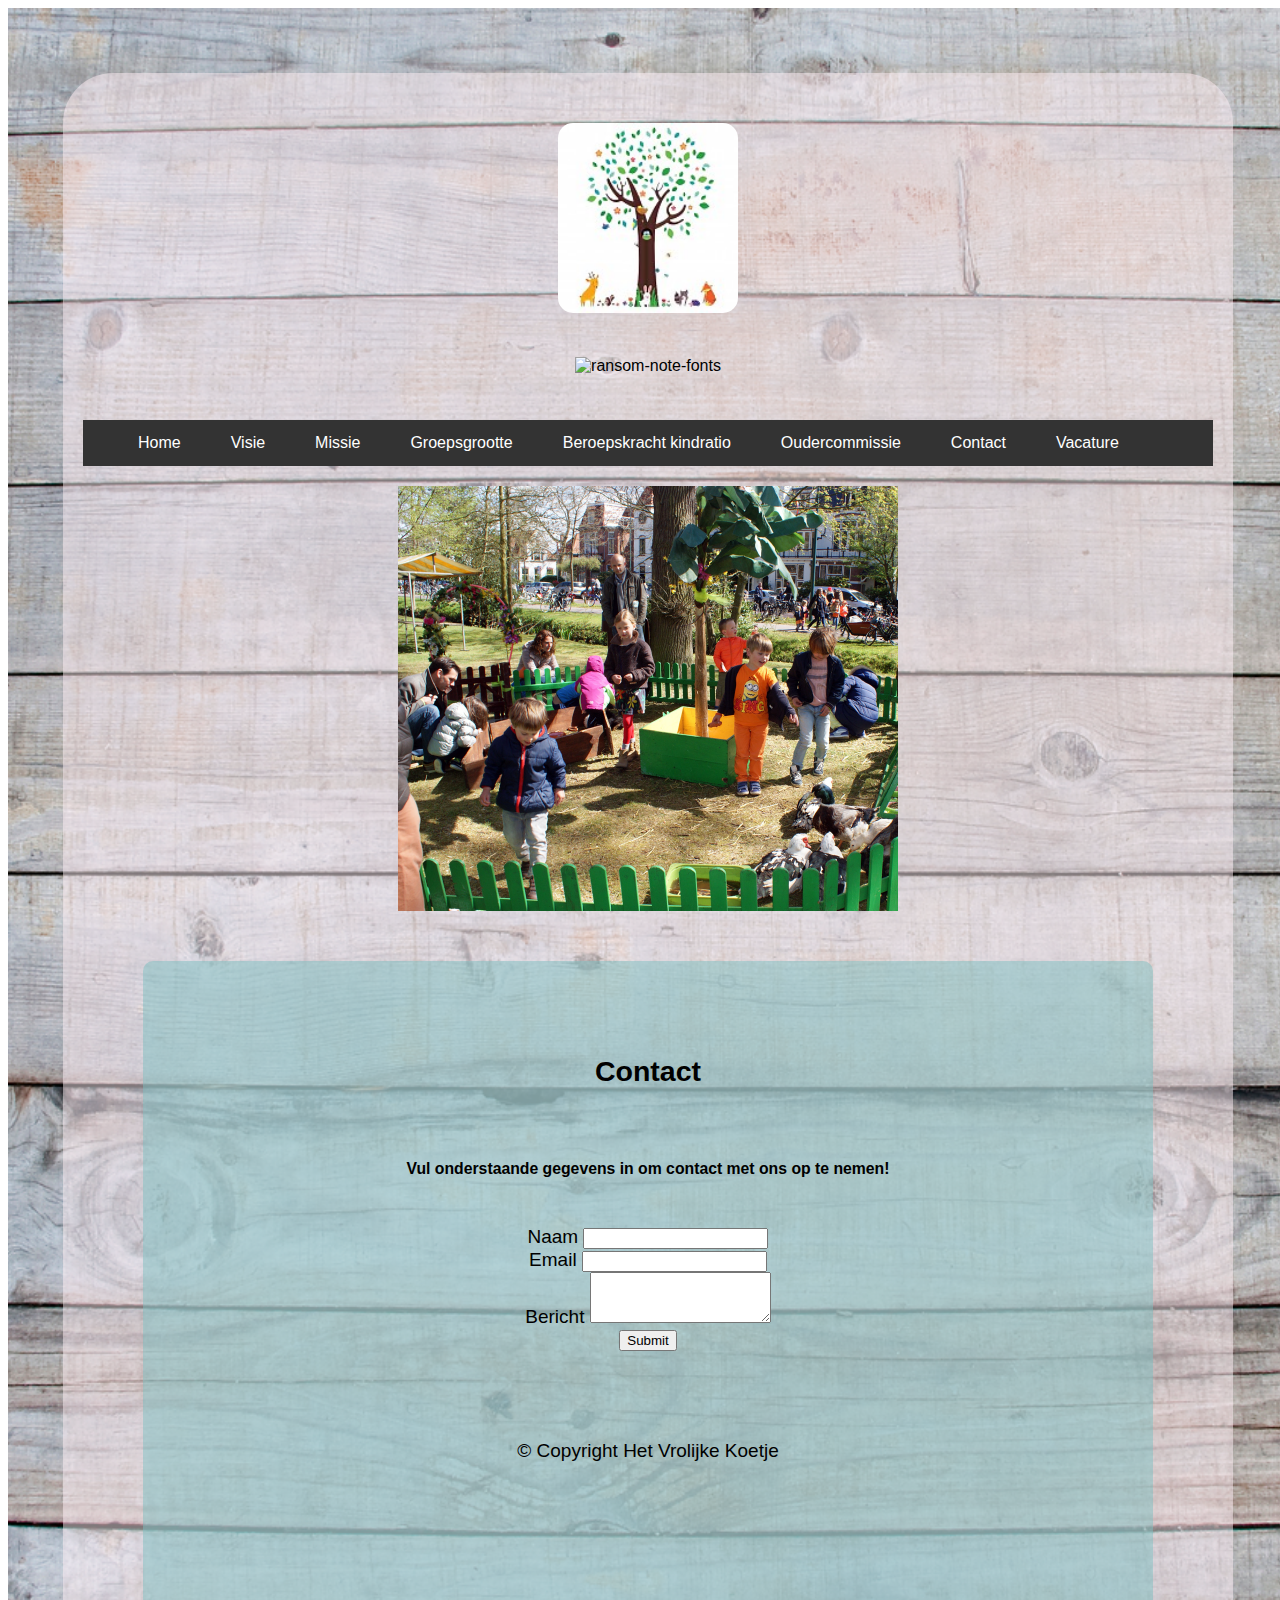
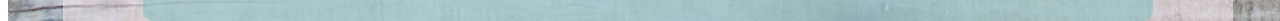
==== contact.html @ a934d098 "sjkhdfb" ====
<!DOCTYPE html>
 <html lang="nl">
    <head>
        <meta charset="utf-8">
        <meta http-equiv="X-UA-Compatible" content="IE=edge,chrome=1">
        <title>Het Vrolijke Koetje</title>
        <meta name="description" content="">
        <meta name="viewport" content="width=device-width, initial-scale=1">
        <link rel="shortcut icon" href="img/logo.jpg" type="image/x-icon"/>
        <link rel="stylesheet" href="https://maxcdn.bootstrapcdn.com/bootstrap/4.0.0-alpha.6/css/bootstrap.min.css" integrity="sha384-rwoIResjU2yc3z8GV/NPeZWAv56rSmLldC3R/AZzGRnGxQQKnKkoFVhFQhNUwEyJ" crossorigin="anonymous">
        <link rel="stylesheet" href="css/style.css">
        <link rel="stylesheet" href="css/bootstrap-responsive.css">
        <script src="https://code.jquery.com/jquery-3.1.1.slim.min.js" integrity="sha384-A7FZj7v+d/sdmMqp/nOQwliLvUsJfDHW+k9Omg/a/EheAdgtzNs3hpfag6Ed950n" crossorigin="anonymous"></script>
        <script src="https://cdnjs.cloudflare.com/ajax/libs/tether/1.4.0/js/tether.min.js" integrity="sha384-DztdAPBWPRXSA/3eYEEUWrWCy7G5KFbe8fFjk5JAIxUYHKkDx6Qin1DkWx51bBrb" crossorigin="anonymous"></script>
        <script src="https://maxcdn.bootstrapcdn.com/bootstrap/4.0.0-alpha.6/js/bootstrap.min.js" integrity="sha384-vBWWzlZJ8ea9aCX4pEW3rVHjgjt7zpkNpZk+02D9phzyeVkE+jo0ieGizqPLForn" crossorigin="anonymous"></script>
  </head>
    <body>
      <div class="bg">
        <div class="site-header">
        <div class="container">

          <div class="logo">
            <img id="logo" class="img-fluid" src="img/logo.jpg">
            <br>
            <img id="titel" class="img-fluid "src="https://fontmeme.com/permalink/180329/def565030665929d1d453dc75a0a1c61.png" alt="ransom-note-fonts" border="0">
          </div>

          <ul>
  <li><a href="index.html">Home</a></li>
  <li><a href="visie.html">Visie</a></li>
  <li><a href="missie.html">Missie</a></li>
  <li><a href="groep.html">Groepsgrootte</a></li>
  <li><a href="kindratio.html">Beroepskracht kindratio</a></li>
  <li><a href="oudercom.html">Oudercommissie</a></li>
  <li><a class="active" href="contact.html">Contact</a></li>
  <li><a href="vacature.html">Vacature</a></li>
</ul>


<div id="slideshow">
  <div class="slide-wrapper">
    <div class="slide" class="img-responsive"></div>
    <div class="slide" class="img-responsive"></div>
    <div class="slide" class="img-responsive"></div>
    <div class="slide" class="img-responsive"></div>
    <div class="slide" class="img-responsive"></div>
  </div>
</div>


<div class="single-pattern-container">
  <h2>Contact</h2>
  <br>
  <h5>Vul onderstaande gegevens in om contact met ons op te nemen!</h5>
  <br>

  <form>
    <div class="form-group">
      <label>Naam</label>
      <input type="text" class="form-control">
    </div>
    <div class="form-group">
      <label>Email</label>
      <input type="email" class="form-control">
    </div>
    <div class="form-group">
      <label>Bericht</label>
      <textarea class="form-control" rows="3"></textarea>
    </div>
      <input type="submit" class="btn btn-primary"></button>
  </form>




<div class="footer">
  <p>
    © Copyright Het Vrolijke Koetje</p>
</div>
</div>
</div>
      </div>
</div>
    </body>
</html>
---- css/style.css ----
body, html {
    height: 100%;
}

body{
  font-family: sans-serif;
}
.bg {
    background-image: url("../img/hout.jpg");
    width: 100%;
    background-position: center;
    background-repeat: no-repeat;
    background-size: cover;
    position: absolute;
}

.container{
  height: 100%;
  padding-top: 50px;
  width: 100%;
  margin-left: auto;
  margin-right: auto;
  background-color: #e3e9ed;
  background: rgb(248,248,255);
  background: rgba(255,240,245, 0.5);
  border-radius: 50px 50px 0px 0px;
  position: relative;
}

ul {
    list-style-type: none;
    margin: 20px;
    padding: 0;
    overflow: hidden;
    background-color: #333;
    padding-left: 30px;
}

li {
    float: left;
}

li a {
    display: block;
    color: white;
    text-align: center;
    padding: 14px 25px;
    text-decoration: none;
}

li a:hover {
    background-color: white;
    text-decoration:none;
    color: black;
}

.logo{
  display: inline-block;
}

.logo h1{
  font-size: 50px;
  line-height: 52px;
  color: #c85b5f;
  text-transform: uppercase;
  border-bottom: 1px solid transparent;
  padding-bottom: 30px;
  letter-spacing: 7px;
}

.site-header{
  text-align: center;
  padding-top: 65px;
  border-radius: 3px 3px 0 0;
  height: 100%;
}

.single-pattern-container {
margin-top: 50px;
padding: 5px 5% 40px;
border-radius: 10px;
background-color: rgba(126,191,194,0.5);
text-align: center;
margin-left: 80px;
margin-right: 80px;
padding: 70px;
font-size: 19px;
}

#slideshow {
  overflow: hidden;
  height: 425px;
  width: 500px;
  margin: 0 auto;
}

.slide-wrapper {
  width: 2912px;
  -webkit-animation: slide 18s ease infinite;
}

.slide {
  float: left;
  height: 500px;
  width: 700px;
}

.slide:nth-child(1) {
  background-image: url("../img/kinderboerderij1.jpg");
  background-position: center center;
  background-size: cover;
}

.slide:nth-child(2) {
  background-image: url("../img/koe.jpg");
  background-position: center center;
  background-size: cover;
}

.slide:nth-child(3) {
  background-image: url("../img/lammetje1.jpg");
  background-position: center center;
  background-size: cover;
}

.slide:nth-child(4) {
  background-image: url("../img/lammetje2.jpg");
  background-position: center center;
  background-size: cover;
}

.slide-number {
  color: #000;
  text-align: center;
  font-size: 10em;
}

@-webkit-keyframes slide {
  20% {margin-left: 0px;}
  30% {margin-left: -728px;}
  50% {margin-left: -728px;}
  60% {margin-left: -1456px;}
  70% {margin-left: -1456px;}
  80% {margin-left: -2184px;}
  90% {margin-left: -2184px;}
}

#logo {
  border-radius: 15px;
  margin-bottom: 40px;
  width: 180px;
  height: 190px;
}

#titel{
  margin-bottom: 25px;
}

.tijden{
background-color: rgba(0,0,0,1);
margin-left: 350px;
margin-right: 350px;
padding: 25px;
padding-bottom: 40px;
color: white;
}
.footer{
  padding: 70px;
}
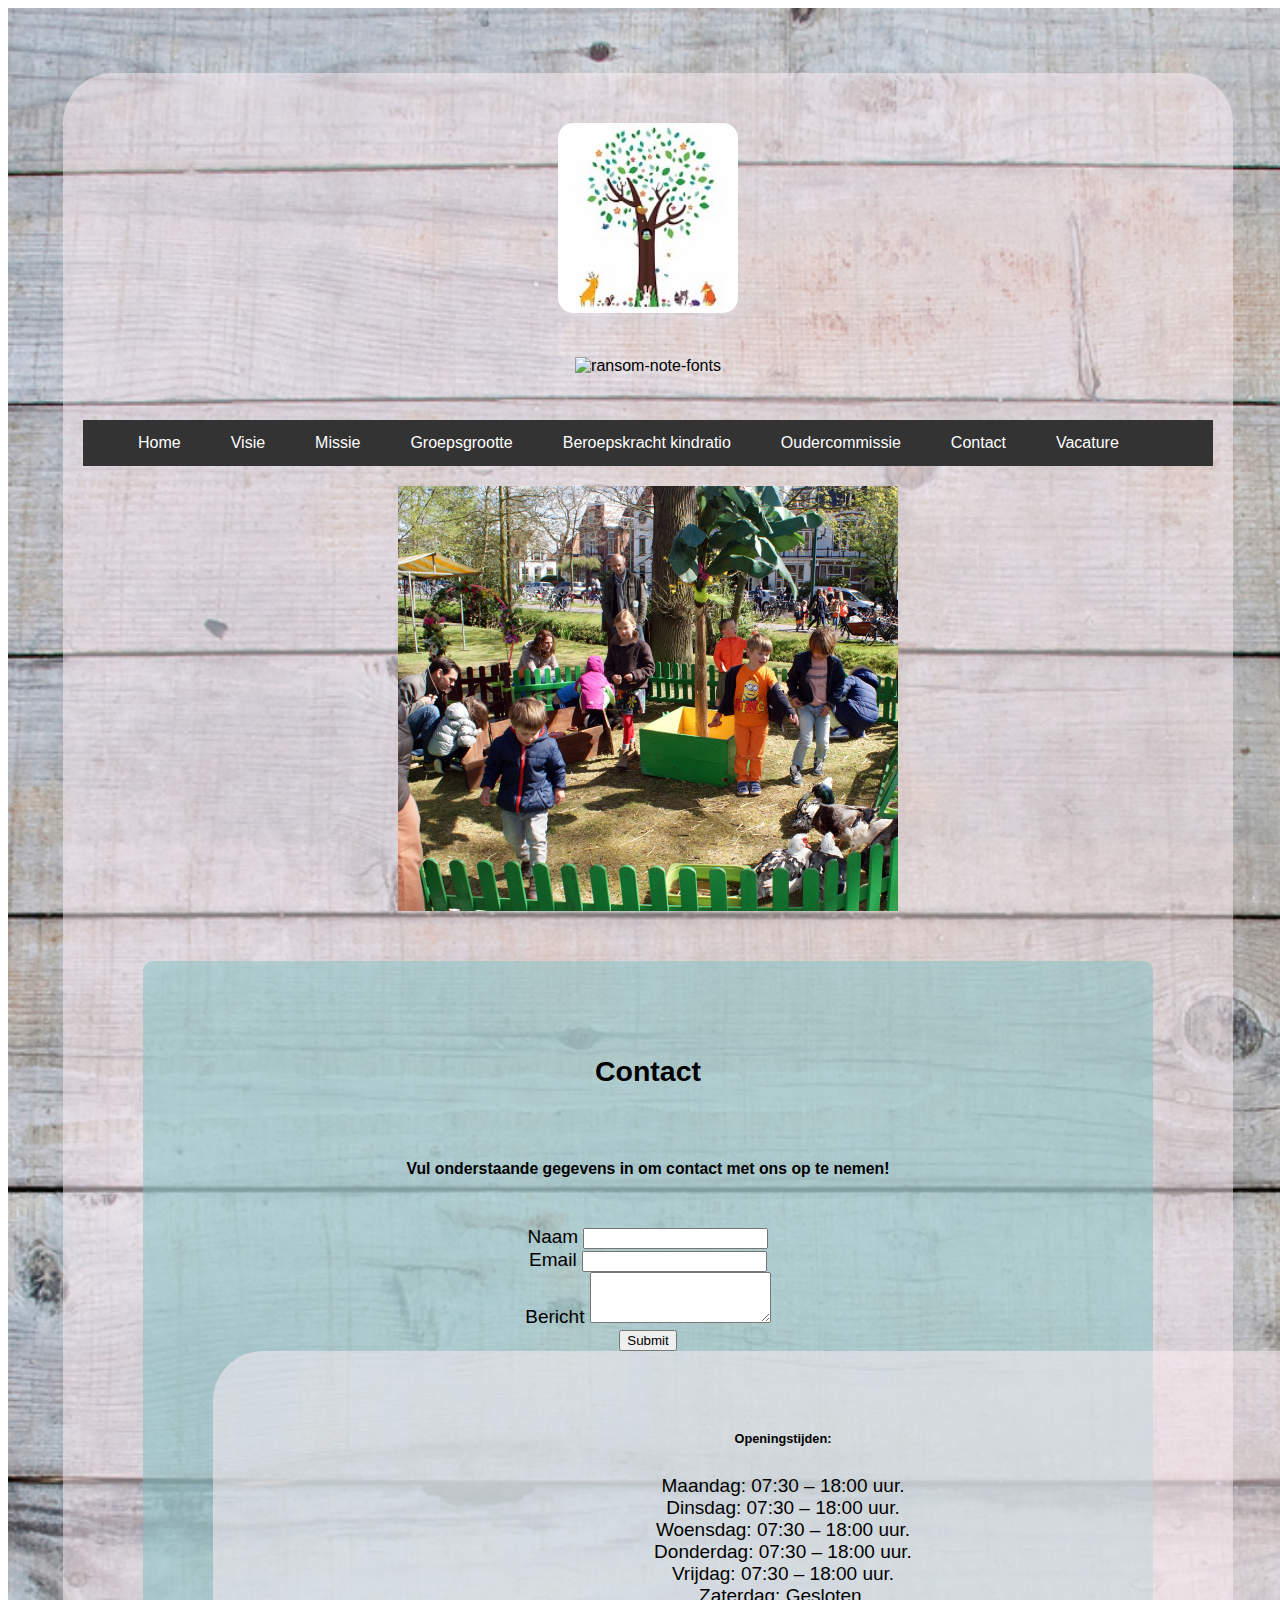
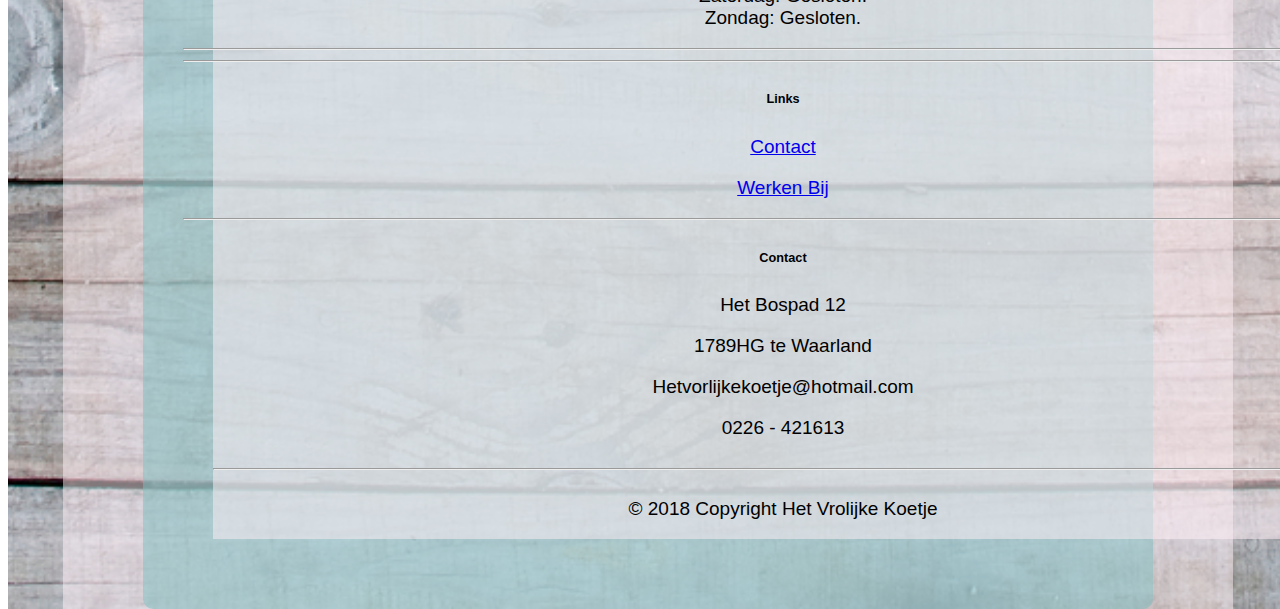
==== commit c7245ba5: "slkdfj" ====
--- a/contact.html
+++ b/contact.html
@@ -73,10 +73,70 @@
 
 
 
-<div class="footer">
-  <p>
-    © Copyright Het Vrolijke Koetje</p>
-</div>
+  <!--Footer-->
+  <footer class="page-footer font-small stylish-color-dark pt-4 mt-4">
+
+      <!--Footer Links-->
+      <div class="container text-center text-md-left">
+
+          <!-- Footer links -->
+          <div class="row text-center text-md-left mt-3 pb-3">
+
+              <!--First column-->
+              <div class="col-md-3 col-lg-3 col-xl-3 mx-auto mt-3">
+                  <h6 class="text-uppercase mb-4 font-weight-bold">Openingstijden: </h6>
+                  <p>Maandag: 07:30 – 18:00 uur.
+              <br>Dinsdag: 07:30 – 18:00 uur.
+              <br>Woensdag: 07:30 – 18:00 uur.
+              <br>Donderdag: 07:30 – 18:00 uur.</>
+              <br>Vrijdag: 07:30 – 18:00 uur.
+              <br>Zaterdag: Gesloten.
+              <br>Zondag: Gesloten.</p>
+              </div>
+              <!--/.First column-->
+
+              <hr class="w-100 clearfix d-md-none">
+
+              <hr class="w-100 clearfix d-md-none">
+
+              <!--Third column-->
+              <div class="col-md-3 col-lg-2 col-xl-2 mx-auto mt-3">
+                  <h6 class="text-uppercase mb-4 font-weight-bold">Links</h6>
+                  <p><a href="contact.hmtl">Contact</a></p>
+                  <p><a href="vacature.html">Werken Bij</a></p>
+              </div>
+              <!--/.Third column-->
+
+              <hr class="w-100 clearfix d-md-none">
+
+              <!--Fourth column-->
+              <div class="col-md-4 col-lg-3 col-xl-3 mx-auto mt-3">
+                  <h6 class="text-uppercase mb-4 font-weight-bold"> Contact</h6>
+                  <p>Het Bospad 12 </p>
+                  <p>1789HG te Waarland </p>
+                  <p>Hetvorlijkekoetje@hotmail.com</p>
+                  <p>0226 - 421613</p>
+              </div>
+
+          </div>
+
+          <hr>
+
+          <div class="row py-3 d-flex align-items-center">
+
+              <div class="col-md-8 col-lg-8">
+
+
+                  <p class="text-center text-md-right grey-text">© 2018 Copyright Het Vrolijke Koetje</p>
+
+
+              </div>
+
+          </div>
+
+      </div>
+
+  </footer>
 </div>
 </div>
       </div>
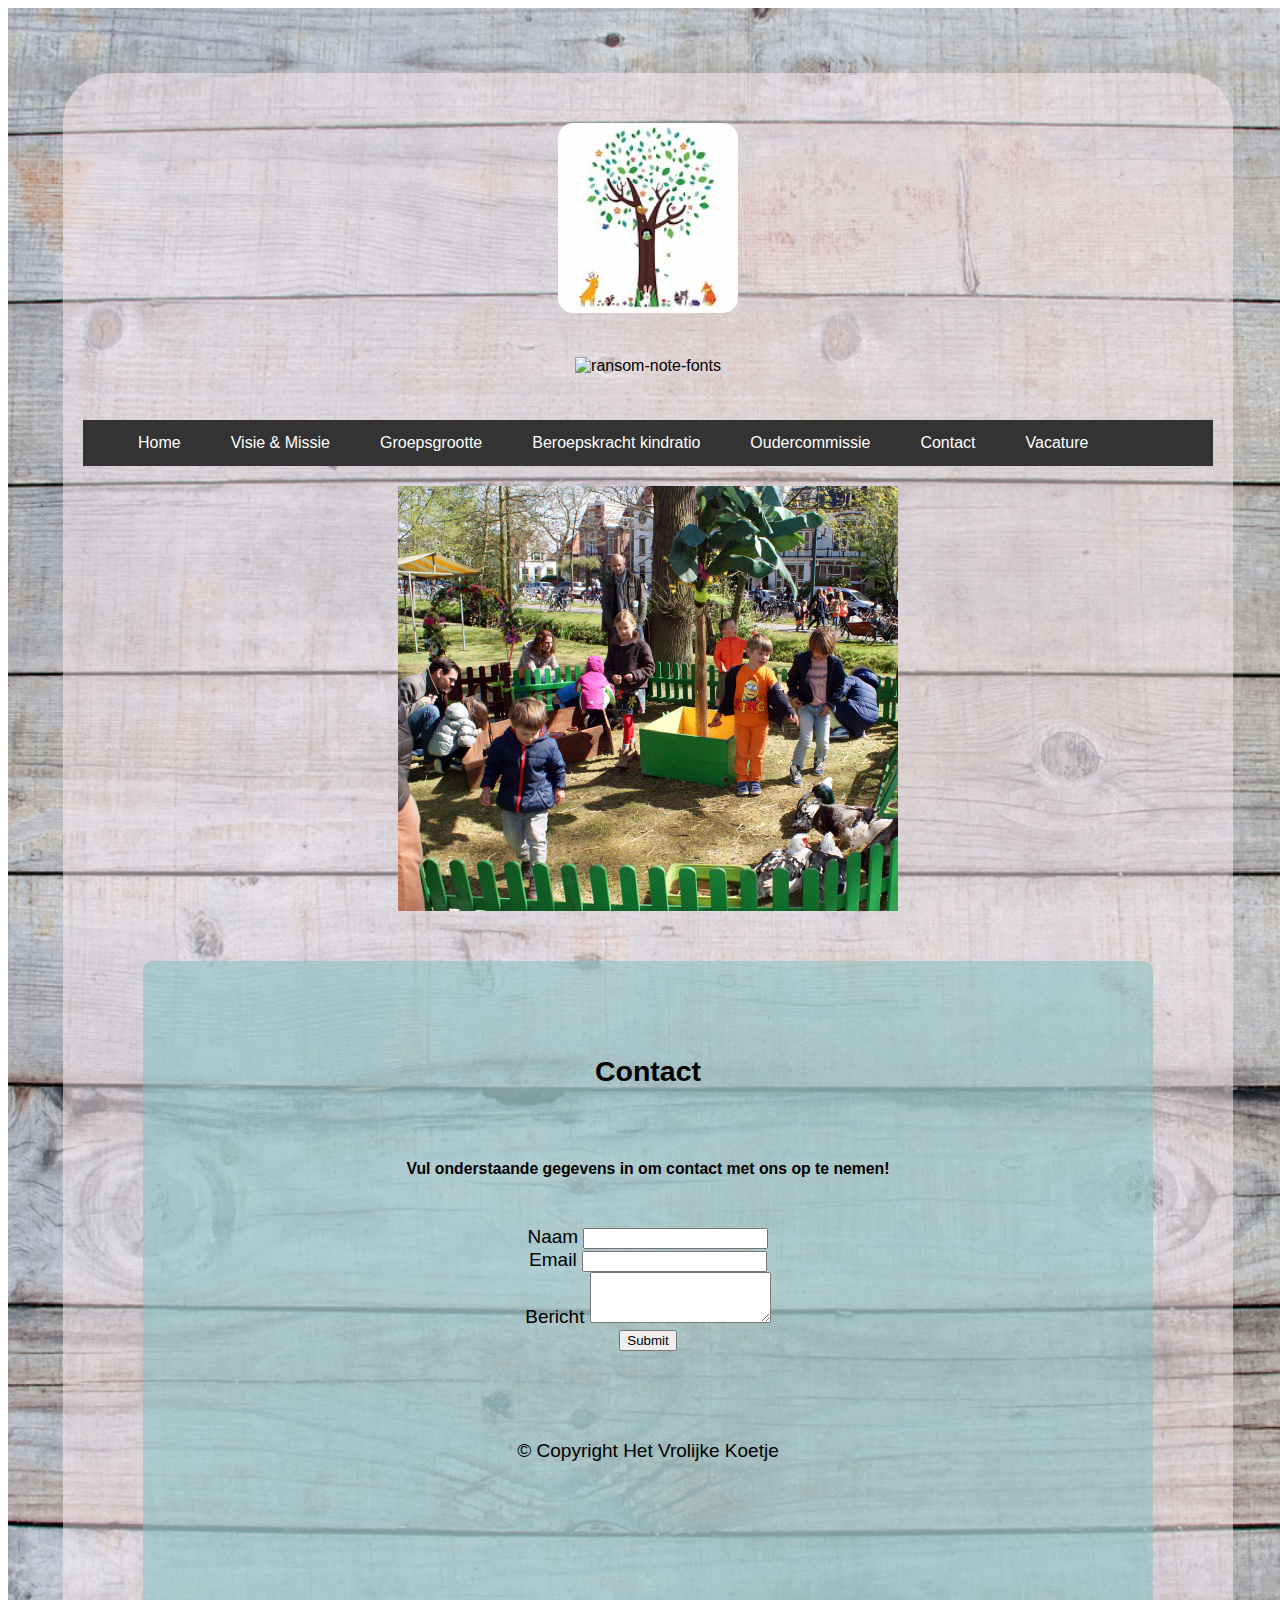
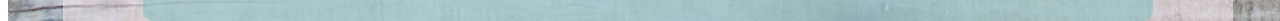
==== commit 9df4e165: "sa" ====
--- a/contact.html
+++ b/contact.html
@@ -27,8 +27,7 @@
 
           <ul>
   <li><a href="index.html">Home</a></li>
-  <li><a href="visie.html">Visie</a></li>
-  <li><a href="missie.html">Missie</a></li>
+  <li><a href="visie.html">Visie & Missie</a></li>
   <li><a href="groep.html">Groepsgrootte</a></li>
   <li><a href="kindratio.html">Beroepskracht kindratio</a></li>
   <li><a href="oudercom.html">Oudercommissie</a></li>
@@ -73,70 +72,10 @@
 
 
 
-  <!--Footer-->
-  <footer class="page-footer font-small stylish-color-dark pt-4 mt-4">
-
-      <!--Footer Links-->
-      <div class="container text-center text-md-left">
-
-          <!-- Footer links -->
-          <div class="row text-center text-md-left mt-3 pb-3">
-
-              <!--First column-->
-              <div class="col-md-3 col-lg-3 col-xl-3 mx-auto mt-3">
-                  <h6 class="text-uppercase mb-4 font-weight-bold">Openingstijden: </h6>
-                  <p>Maandag: 07:30 – 18:00 uur.
-              <br>Dinsdag: 07:30 – 18:00 uur.
-              <br>Woensdag: 07:30 – 18:00 uur.
-              <br>Donderdag: 07:30 – 18:00 uur.</>
-              <br>Vrijdag: 07:30 – 18:00 uur.
-              <br>Zaterdag: Gesloten.
-              <br>Zondag: Gesloten.</p>
-              </div>
-              <!--/.First column-->
-
-              <hr class="w-100 clearfix d-md-none">
-
-              <hr class="w-100 clearfix d-md-none">
-
-              <!--Third column-->
-              <div class="col-md-3 col-lg-2 col-xl-2 mx-auto mt-3">
-                  <h6 class="text-uppercase mb-4 font-weight-bold">Links</h6>
-                  <p><a href="contact.hmtl">Contact</a></p>
-                  <p><a href="vacature.html">Werken Bij</a></p>
-              </div>
-              <!--/.Third column-->
-
-              <hr class="w-100 clearfix d-md-none">
-
-              <!--Fourth column-->
-              <div class="col-md-4 col-lg-3 col-xl-3 mx-auto mt-3">
-                  <h6 class="text-uppercase mb-4 font-weight-bold"> Contact</h6>
-                  <p>Het Bospad 12 </p>
-                  <p>1789HG te Waarland </p>
-                  <p>Hetvorlijkekoetje@hotmail.com</p>
-                  <p>0226 - 421613</p>
-              </div>
-
-          </div>
-
-          <hr>
-
-          <div class="row py-3 d-flex align-items-center">
-
-              <div class="col-md-8 col-lg-8">
-
-
-                  <p class="text-center text-md-right grey-text">© 2018 Copyright Het Vrolijke Koetje</p>
-
-
-              </div>
-
-          </div>
-
-      </div>
-
-  </footer>
+<div class="footer">
+  <p>
+    © Copyright Het Vrolijke Koetje</p>
+</div>
 </div>
 </div>
       </div>
--- a/css/style.css
+++ b/css/style.css
@@ -1,9 +1,13 @@
 body, html {
-    height: 100%;
+    height: auto;
 }
 
 body{
   font-family: sans-serif;
+}
+
+.test{
+  overflow: hidden;
 }
 .bg {
     background-image: url("../img/hout.jpg");
@@ -76,6 +80,7 @@
 }
 
 .single-pattern-container {
+height: 100%;
 margin-top: 50px;
 padding: 5px 5% 40px;
 border-radius: 10px;
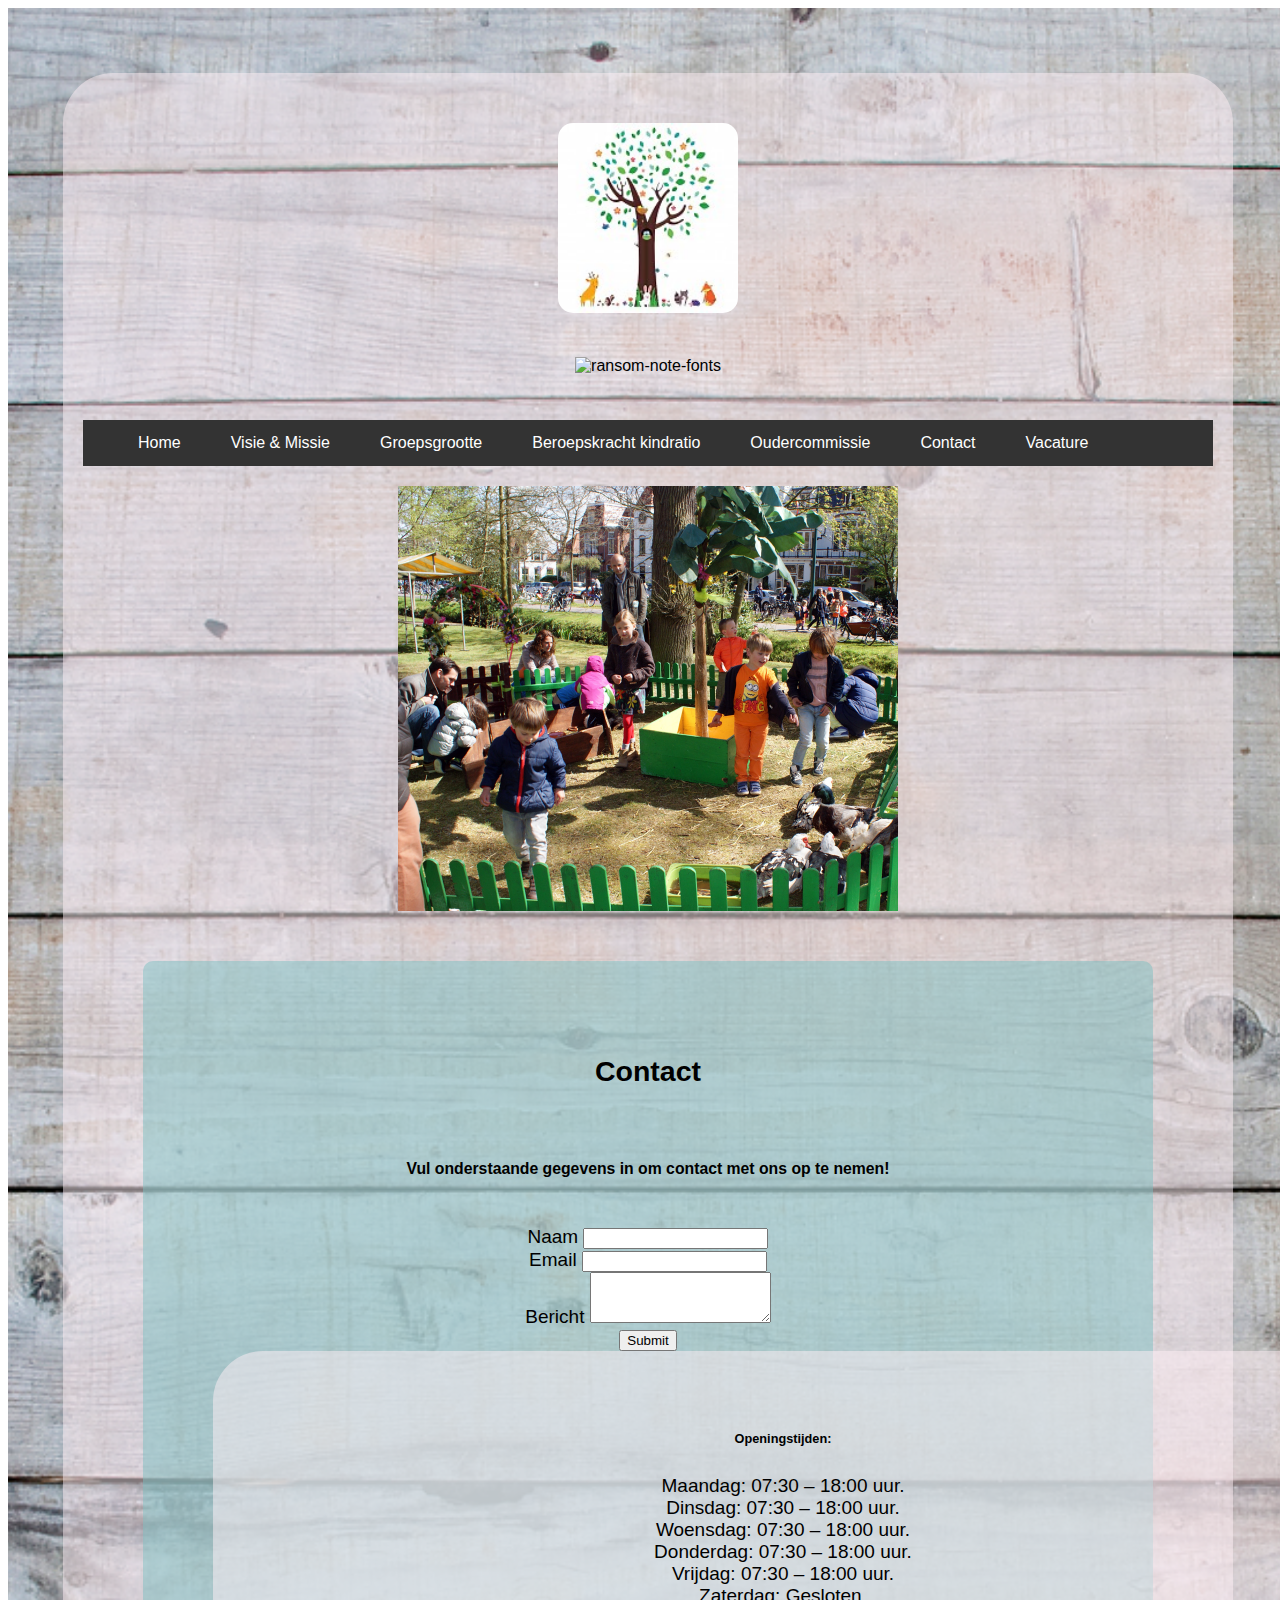
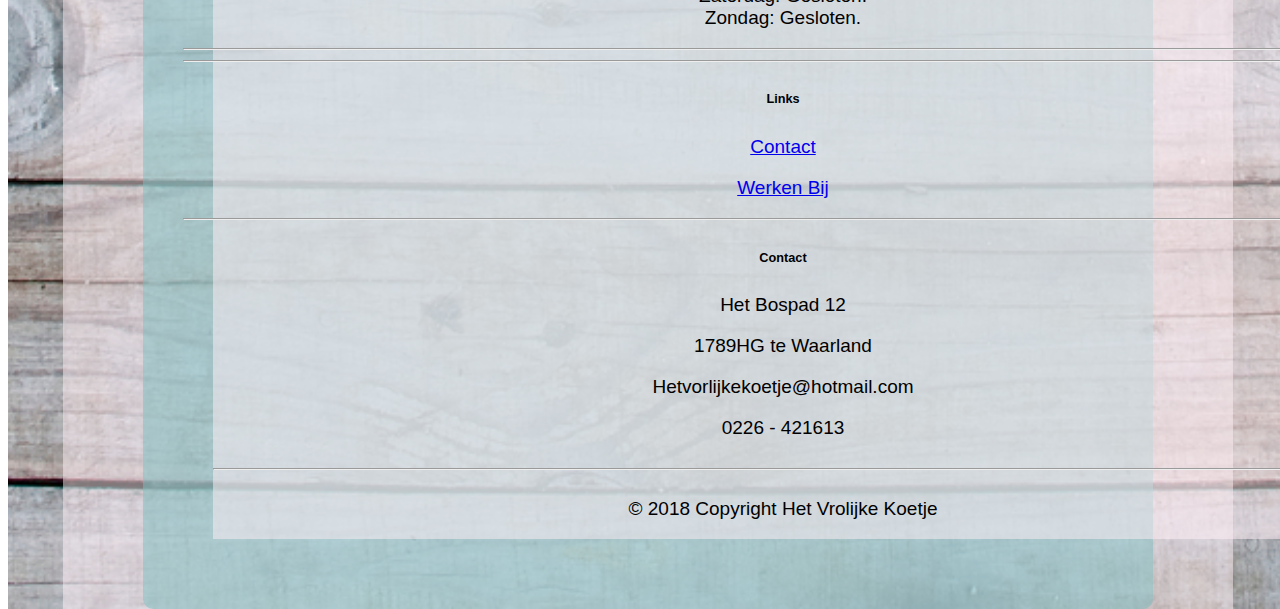
==== commit 2b5e4fb5: "Merge branch 'master' of https://github.com/Niborm/project-welzijn" ====
--- a/contact.html
+++ b/contact.html
@@ -72,10 +72,70 @@
 
 
 
-<div class="footer">
-  <p>
-    © Copyright Het Vrolijke Koetje</p>
-</div>
+  <!--Footer-->
+  <footer class="page-footer font-small stylish-color-dark pt-4 mt-4">
+
+      <!--Footer Links-->
+      <div class="container text-center text-md-left">
+
+          <!-- Footer links -->
+          <div class="row text-center text-md-left mt-3 pb-3">
+
+              <!--First column-->
+              <div class="col-md-3 col-lg-3 col-xl-3 mx-auto mt-3">
+                  <h6 class="text-uppercase mb-4 font-weight-bold">Openingstijden: </h6>
+                  <p>Maandag: 07:30 – 18:00 uur.
+              <br>Dinsdag: 07:30 – 18:00 uur.
+              <br>Woensdag: 07:30 – 18:00 uur.
+              <br>Donderdag: 07:30 – 18:00 uur.</>
+              <br>Vrijdag: 07:30 – 18:00 uur.
+              <br>Zaterdag: Gesloten.
+              <br>Zondag: Gesloten.</p>
+              </div>
+              <!--/.First column-->
+
+              <hr class="w-100 clearfix d-md-none">
+
+              <hr class="w-100 clearfix d-md-none">
+
+              <!--Third column-->
+              <div class="col-md-3 col-lg-2 col-xl-2 mx-auto mt-3">
+                  <h6 class="text-uppercase mb-4 font-weight-bold">Links</h6>
+                  <p><a href="contact.hmtl">Contact</a></p>
+                  <p><a href="vacature.html">Werken Bij</a></p>
+              </div>
+              <!--/.Third column-->
+
+              <hr class="w-100 clearfix d-md-none">
+
+              <!--Fourth column-->
+              <div class="col-md-4 col-lg-3 col-xl-3 mx-auto mt-3">
+                  <h6 class="text-uppercase mb-4 font-weight-bold"> Contact</h6>
+                  <p>Het Bospad 12 </p>
+                  <p>1789HG te Waarland </p>
+                  <p>Hetvorlijkekoetje@hotmail.com</p>
+                  <p>0226 - 421613</p>
+              </div>
+
+          </div>
+
+          <hr>
+
+          <div class="row py-3 d-flex align-items-center">
+
+              <div class="col-md-8 col-lg-8">
+
+
+                  <p class="text-center text-md-right grey-text">© 2018 Copyright Het Vrolijke Koetje</p>
+
+
+              </div>
+
+          </div>
+
+      </div>
+
+  </footer>
 </div>
 </div>
       </div>
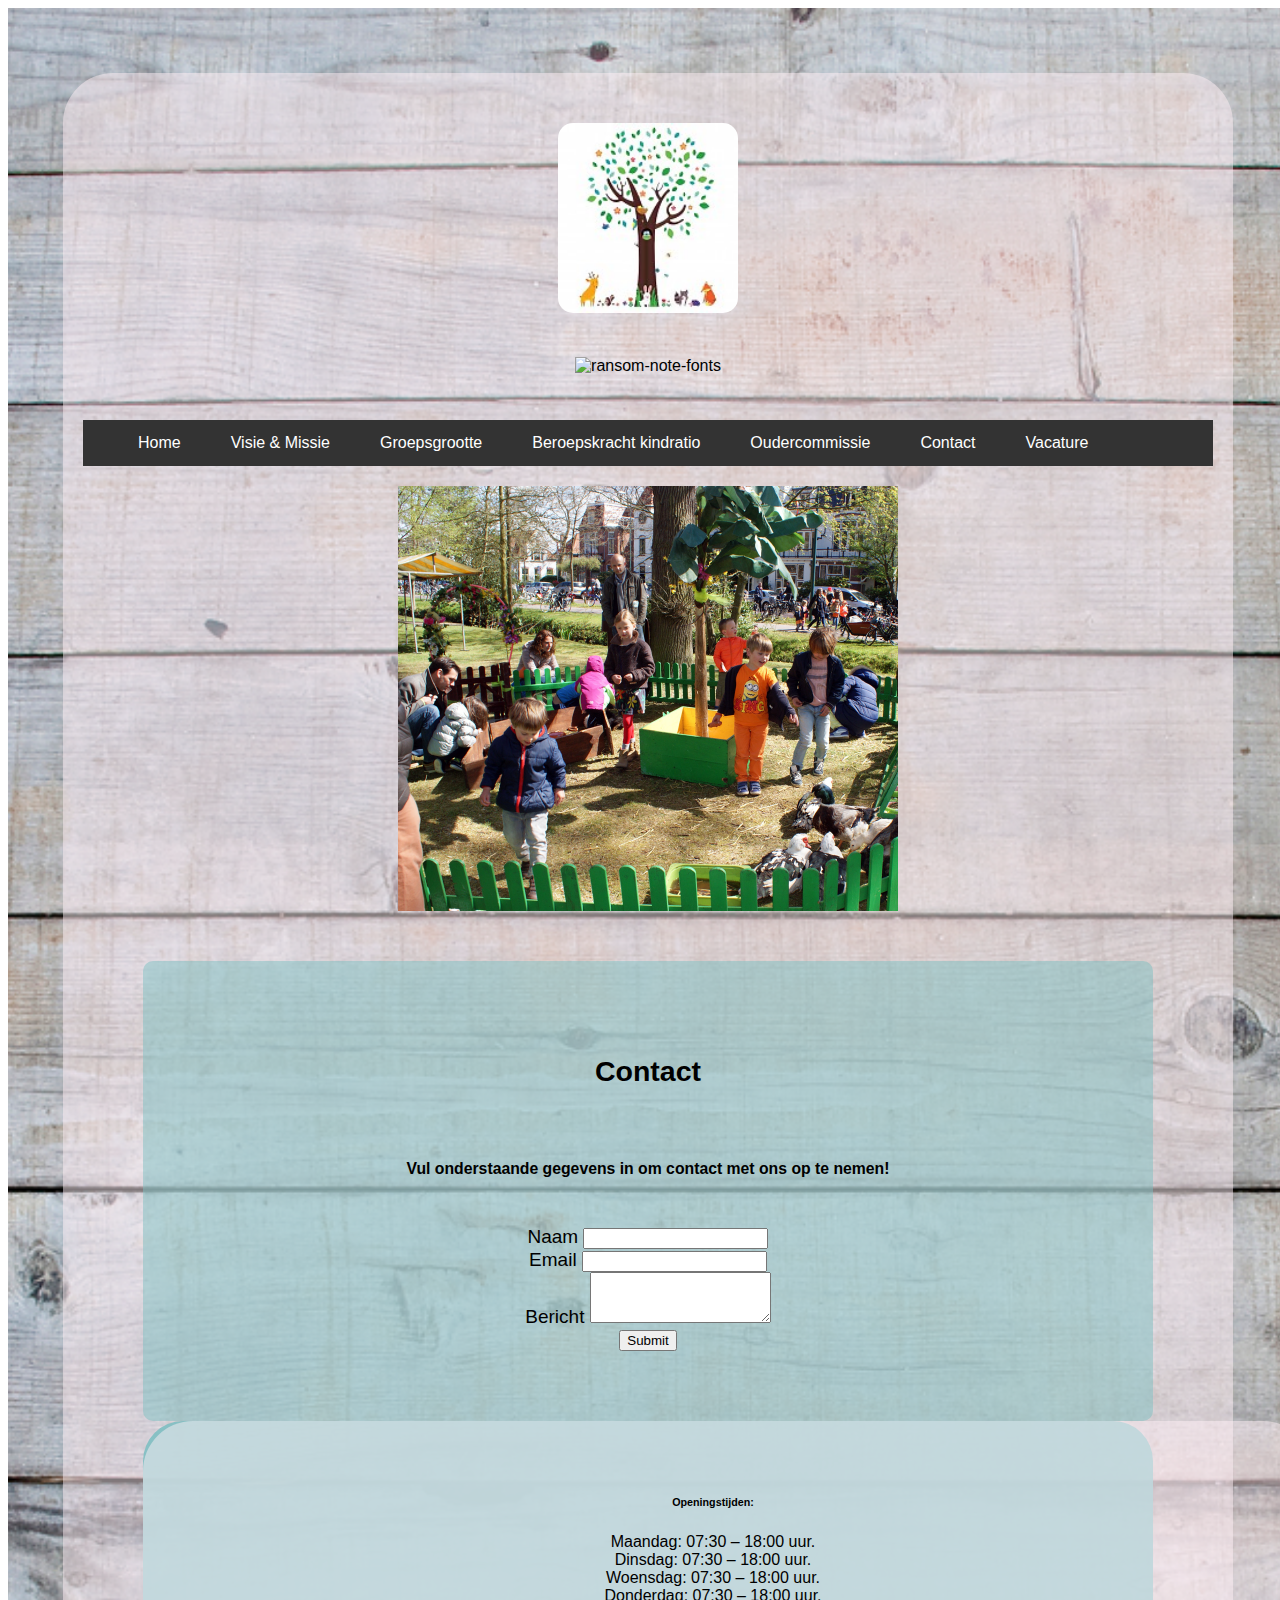
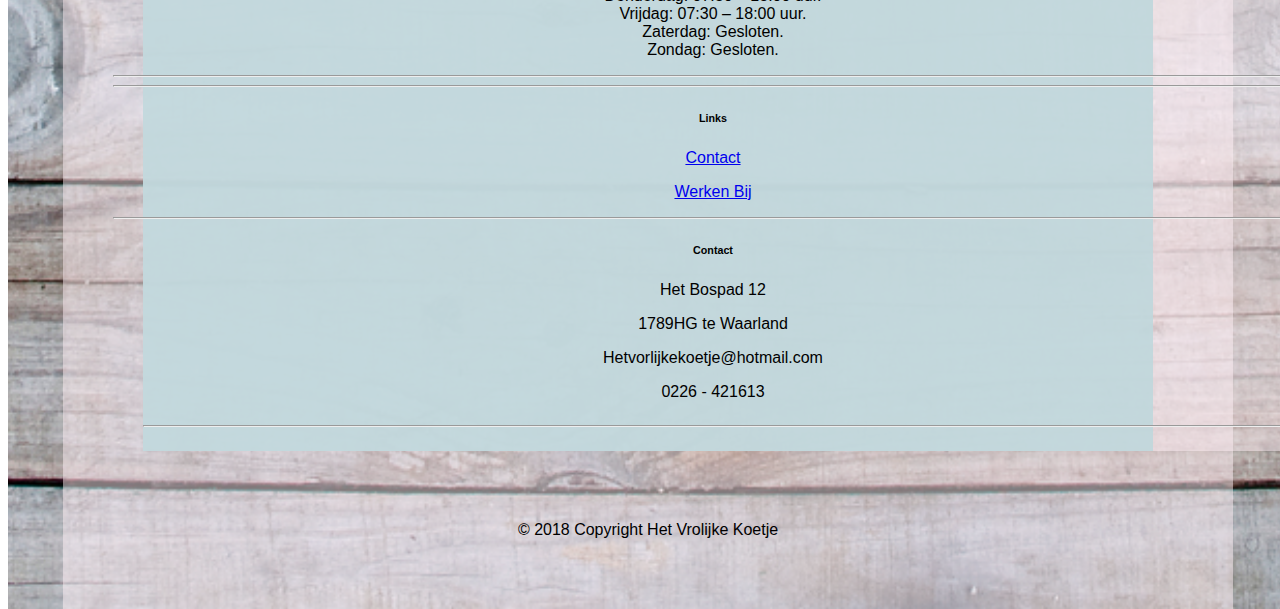
==== commit 9bc2dcb6: "gsgefd" ====
--- a/contact.html
+++ b/contact.html
@@ -71,74 +71,78 @@
 
 
 
+</div>
+  <div class="footertijd">
+        <!--Footer-->
+        <footer class="page-footer font-small stylish-color-dark pt-4 mt-4">
 
-  <!--Footer-->
-  <footer class="page-footer font-small stylish-color-dark pt-4 mt-4">
+            <!--Footer Links-->
+            <div class="container text-center text-md-left">
 
-      <!--Footer Links-->
-      <div class="container text-center text-md-left">
+                <!-- Footer links -->
+                <div class="row text-center text-md-left mt-3 pb-3">
 
-          <!-- Footer links -->
-          <div class="row text-center text-md-left mt-3 pb-3">
+                    <!--First column-->
+                    <div class="col-md-3 col-lg-3 col-xl-3 mx-auto mt-3">
+                        <h6 class="text-uppercase mb-4 font-weight-bold">Openingstijden: </h6>
+                        <p>Maandag: 07:30 – 18:00 uur.
+                    <br>Dinsdag: 07:30 – 18:00 uur.
+                    <br>Woensdag: 07:30 – 18:00 uur.
+                    <br>Donderdag: 07:30 – 18:00 uur.</>
+                    <br>Vrijdag: 07:30 – 18:00 uur.
+                    <br>Zaterdag: Gesloten.
+                    <br>Zondag: Gesloten.</p>
+                    </div>
+                    <!--/.First column-->
 
-              <!--First column-->
-              <div class="col-md-3 col-lg-3 col-xl-3 mx-auto mt-3">
-                  <h6 class="text-uppercase mb-4 font-weight-bold">Openingstijden: </h6>
-                  <p>Maandag: 07:30 – 18:00 uur.
-              <br>Dinsdag: 07:30 – 18:00 uur.
-              <br>Woensdag: 07:30 – 18:00 uur.
-              <br>Donderdag: 07:30 – 18:00 uur.</>
-              <br>Vrijdag: 07:30 – 18:00 uur.
-              <br>Zaterdag: Gesloten.
-              <br>Zondag: Gesloten.</p>
-              </div>
-              <!--/.First column-->
+                    <hr class="w-100 clearfix d-md-none">
 
-              <hr class="w-100 clearfix d-md-none">
+                    <hr class="w-100 clearfix d-md-none">
 
-              <hr class="w-100 clearfix d-md-none">
+                    <!--Third column-->
+                    <div class="col-md-3 col-lg-2 col-xl-2 mx-auto mt-3">
+                        <h6 class="text-uppercase mb-4 font-weight-bold">Links</h6>
+                        <p><a href="contact.html">Contact</a></p>
+                        <p><a href="vacature.html">Werken Bij</a></p>
+                    </div>
+                    <!--/.Third column-->
 
-              <!--Third column-->
-              <div class="col-md-3 col-lg-2 col-xl-2 mx-auto mt-3">
-                  <h6 class="text-uppercase mb-4 font-weight-bold">Links</h6>
-                  <p><a href="contact.hmtl">Contact</a></p>
-                  <p><a href="vacature.html">Werken Bij</a></p>
-              </div>
-              <!--/.Third column-->
+                    <hr class="w-100 clearfix d-md-none">
 
-              <hr class="w-100 clearfix d-md-none">
+                    <!--Fourth column-->
+                    <div class="col-md-4 col-lg-3 col-xl-3 mx-auto mt-3">
+                        <h6 class="text-uppercase mb-4 font-weight-bold"> Contact</h6>
+                        <p>Het Bospad 12 </p>
+                        <p>1789HG te Waarland </p>
+                        <p>Hetvorlijkekoetje@hotmail.com</p>
+                        <p>0226 - 421613</p>
+                    </div>
 
-              <!--Fourth column-->
-              <div class="col-md-4 col-lg-3 col-xl-3 mx-auto mt-3">
-                  <h6 class="text-uppercase mb-4 font-weight-bold"> Contact</h6>
-                  <p>Het Bospad 12 </p>
-                  <p>1789HG te Waarland </p>
-                  <p>Hetvorlijkekoetje@hotmail.com</p>
-                  <p>0226 - 421613</p>
-              </div>
+                </div>
 
-          </div>
+                <hr>
 
-          <hr>
+                <div class="row py-3 d-flex align-items-center">
 
-          <div class="row py-3 d-flex align-items-center">
-
-              <div class="col-md-8 col-lg-8">
+                    <div class="col-md-8 col-lg-8">
 
 
-                  <p class="text-center text-md-right grey-text">© 2018 Copyright Het Vrolijke Koetje</p>
+                        <p class="text-center text-md-right grey-text"></p>
 
 
-              </div>
+                    </div>
 
-          </div>
+                </div>
 
+            </div>
+
+        </footer>
       </div>
-
-  </footer>
+  <div class="footer">
+  © 2018 Copyright Het Vrolijke Koetje
+  </div>
 </div>
 </div>
       </div>
-</div>
     </body>
 </html>
--- a/css/style.css
+++ b/css/style.css
@@ -171,4 +171,11 @@
 }
 .footer{
   padding: 70px;
+  text-align: center;
 }
+.footertijd{
+border-radius: 40px 40px 0px 0px;
+background-color: rgba(126,191,194,0.9);
+margin-left: 80px;
+margin-right: 80px;
+}
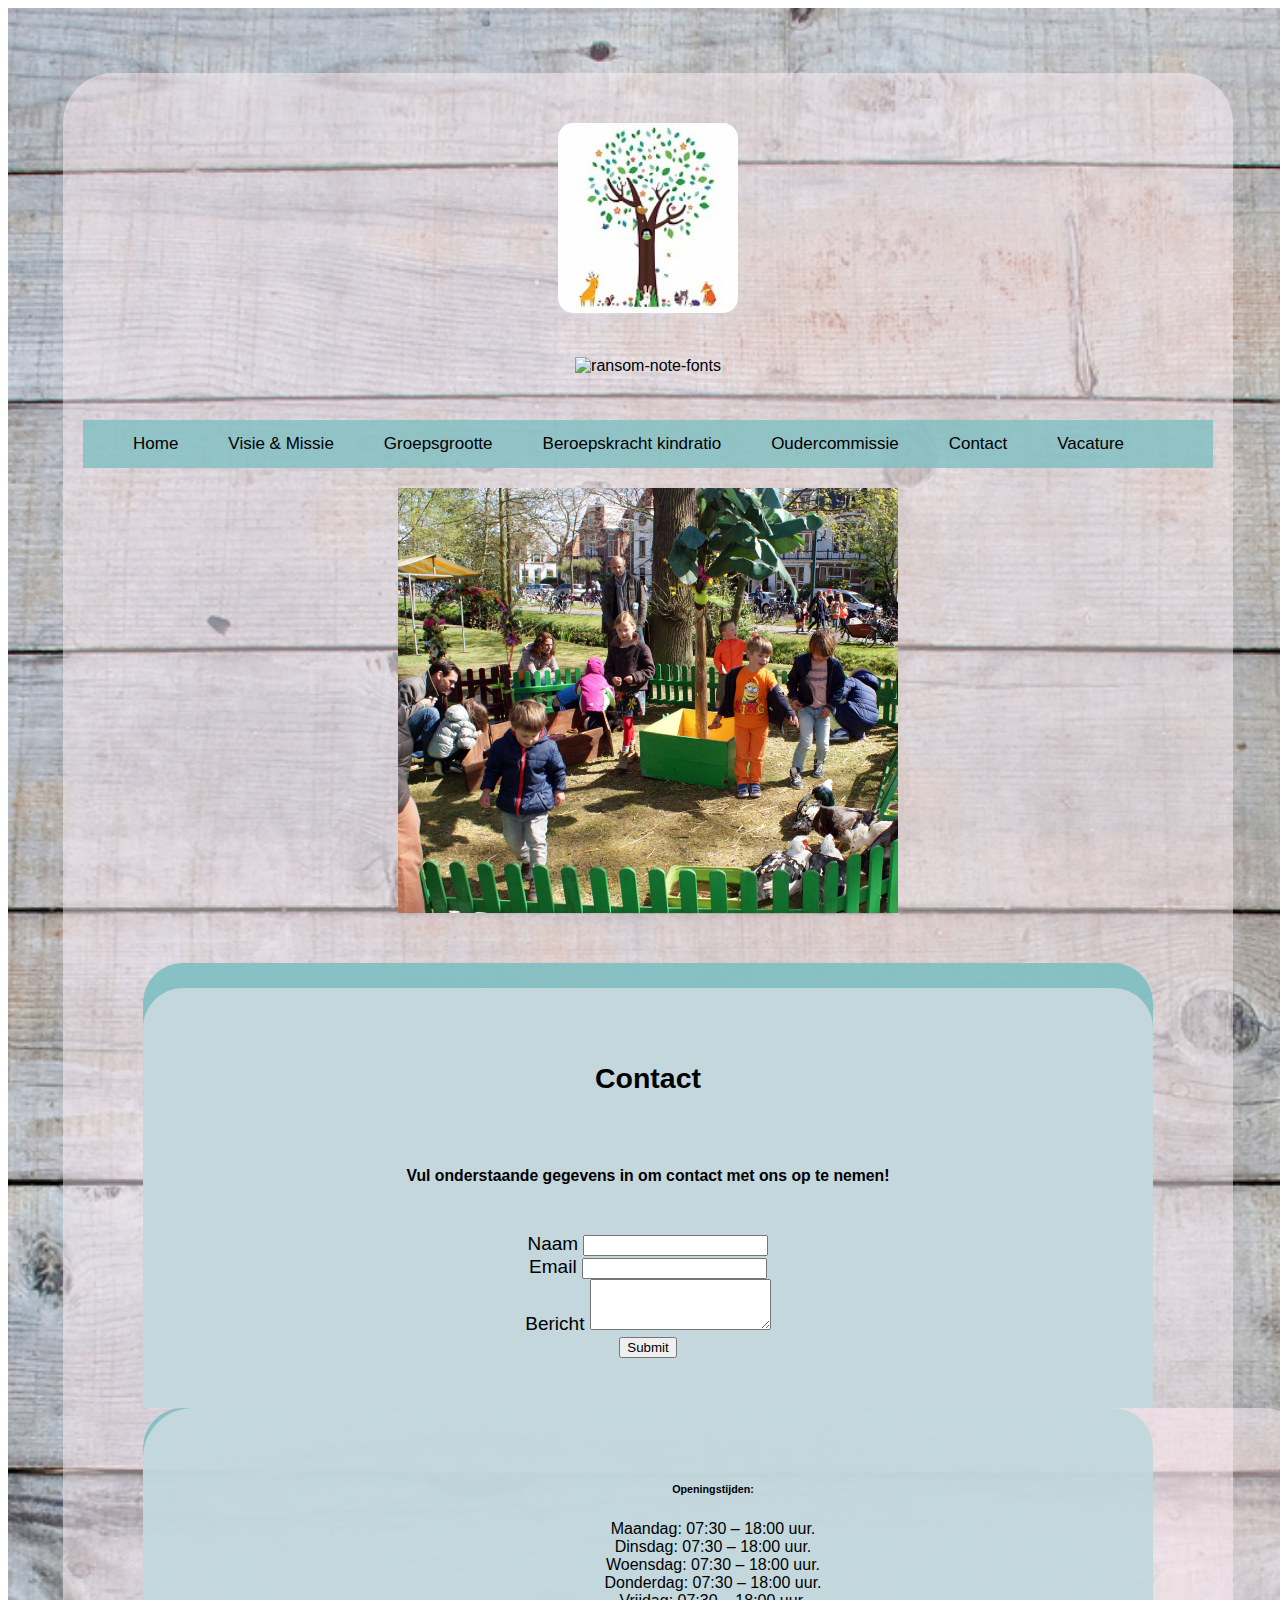
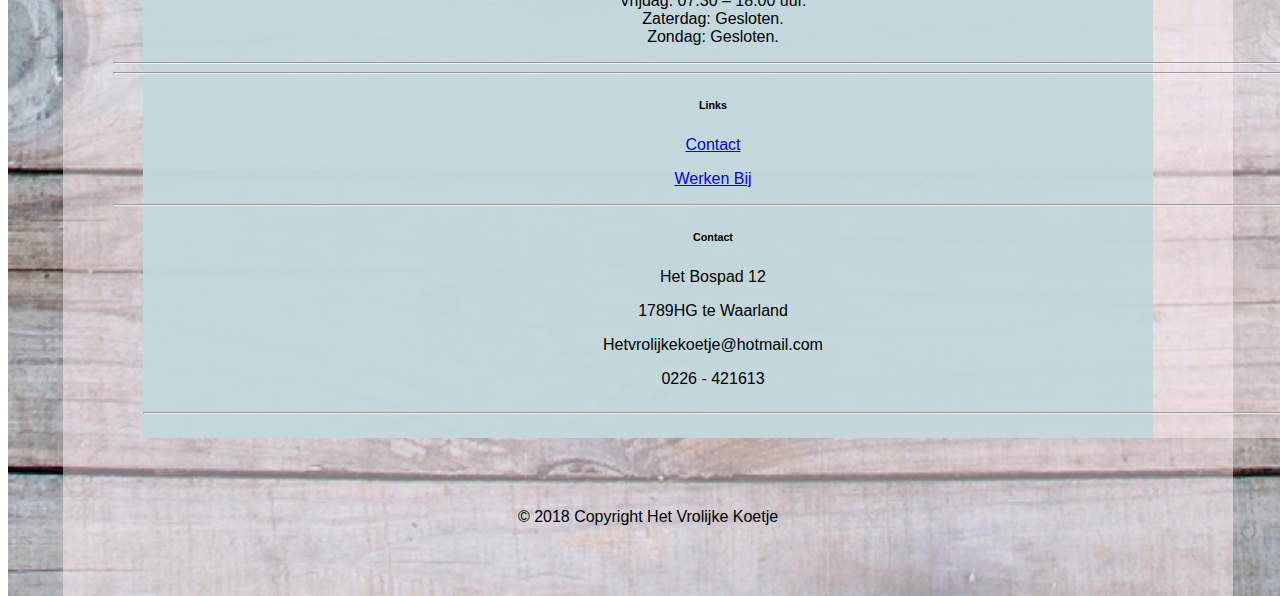
==== commit 73bdb35b: "dasdfwf" ====
--- a/contact.html
+++ b/contact.html
@@ -48,6 +48,7 @@
 
 
 <div class="single-pattern-container">
+    <div class="context">
   <h2>Contact</h2>
   <br>
   <h5>Vul onderstaande gegevens in om contact met ons op te nemen!</h5>
@@ -70,7 +71,7 @@
   </form>
 
 
-
+</div>
 </div>
   <div class="footertijd">
         <!--Footer-->
@@ -114,7 +115,7 @@
                         <h6 class="text-uppercase mb-4 font-weight-bold"> Contact</h6>
                         <p>Het Bospad 12 </p>
                         <p>1789HG te Waarland </p>
-                        <p>Hetvorlijkekoetje@hotmail.com</p>
+                        <p>Hetvrolijkekoetje@hotmail.com</p>
                         <p>0226 - 421613</p>
                     </div>
 
--- a/css/style.css
+++ b/css/style.css
@@ -6,9 +6,6 @@
   font-family: sans-serif;
 }
 
-.test{
-  overflow: hidden;
-}
 .bg {
     background-image: url("../img/hout.jpg");
     width: 100%;
@@ -34,10 +31,10 @@
 ul {
     list-style-type: none;
     margin: 20px;
-    padding: 0;
+    padding-left: 25px;
     overflow: hidden;
-    background-color: #333;
-    padding-left: 30px;
+    background-color: rgba(126,191,194,0.8);
+    font-size: 17px;
 }
 
 li {
@@ -46,16 +43,18 @@
 
 li a {
     display: block;
-    color: white;
-    text-align: center;
+    color: black;
+    text-align: left;
     padding: 14px 25px;
     text-decoration: none;
+    transition: 0.7s;
 }
 
 li a:hover {
-    background-color: white;
+    background-color: rgba(97,148,150,1);
     text-decoration:none;
-    color: black;
+    color: white;
+    padding: 14px 30px;
 }
 
 .logo{
@@ -82,14 +81,20 @@
 .single-pattern-container {
 height: 100%;
 margin-top: 50px;
-padding: 5px 5% 40px;
-border-radius: 10px;
-background-color: rgba(126,191,194,0.5);
+background-color: rgba(126,191,194,0.9);
 text-align: center;
 margin-left: 80px;
 margin-right: 80px;
-padding: 70px;
 font-size: 19px;
+padding-top: 25px;
+border-radius: 40px 40px 0px 0px;
+}
+
+.context{
+  background-color: #c3d7dc;
+  border-radius: 40px 40px 0px 0px;
+  padding: 50px;
+  margin: 0px;
 }
 
 #slideshow {
@@ -161,18 +166,11 @@
   margin-bottom: 25px;
 }
 
-.tijden{
-background-color: rgba(0,0,0,1);
-margin-left: 350px;
-margin-right: 350px;
-padding: 25px;
-padding-bottom: 40px;
-color: white;
-}
 .footer{
   padding: 70px;
   text-align: center;
 }
+
 .footertijd{
 border-radius: 40px 40px 0px 0px;
 background-color: rgba(126,191,194,0.9);
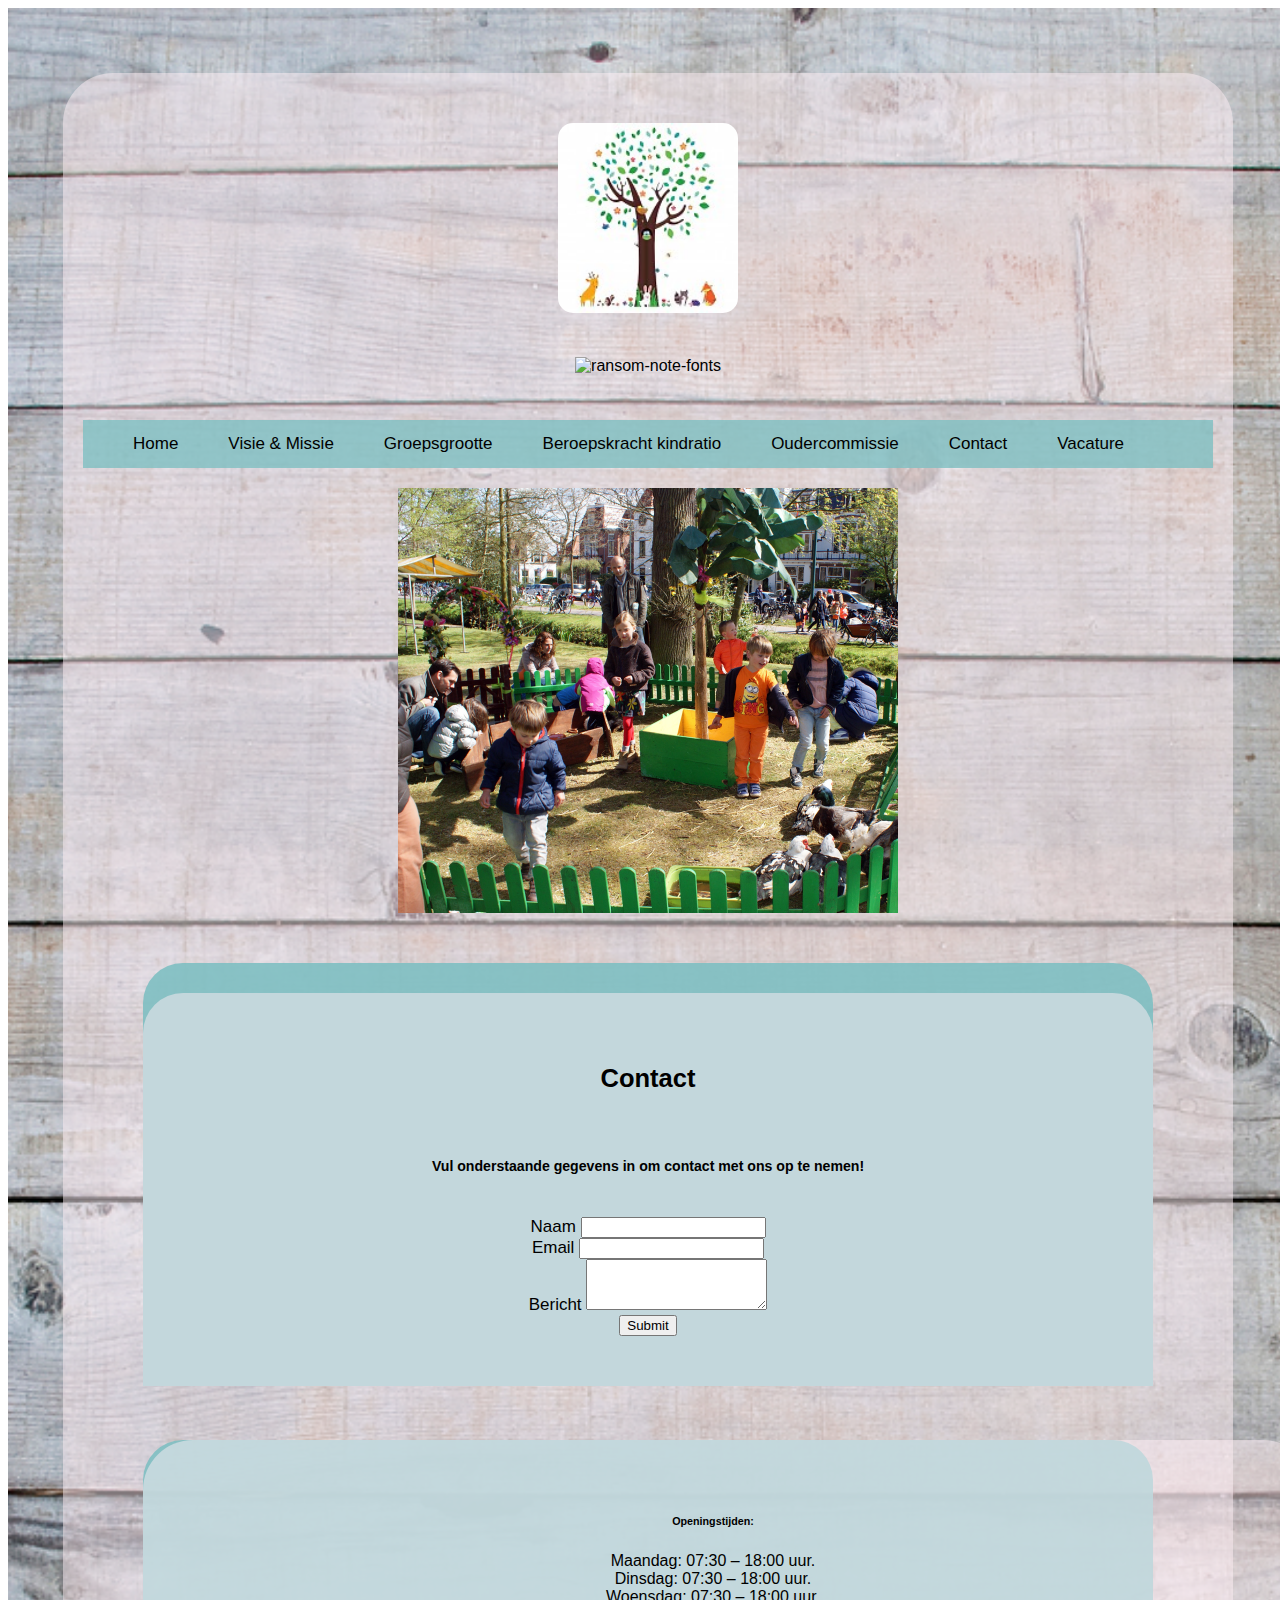
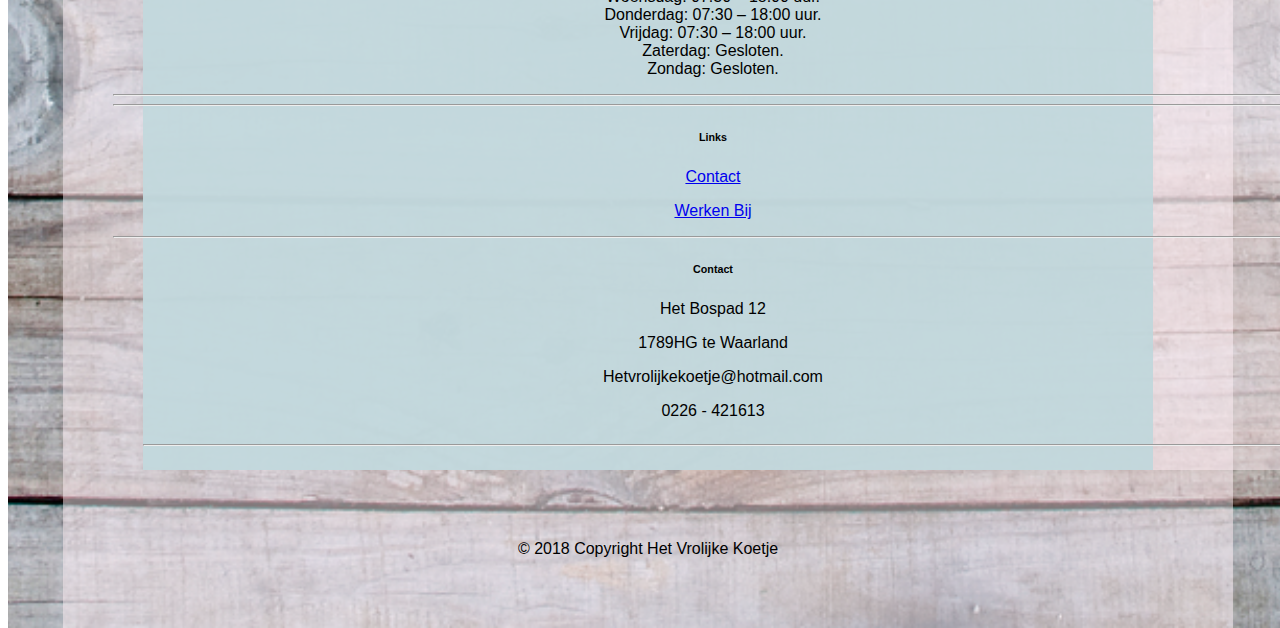
==== commit 7610ffe8: "dsfsdf" ====
--- a/contact.html
+++ b/contact.html
@@ -73,6 +73,7 @@
 
 </div>
 </div>
+<br><br><br>
   <div class="footertijd">
         <!--Footer-->
         <footer class="page-footer font-small stylish-color-dark pt-4 mt-4">
--- a/css/style.css
+++ b/css/style.css
@@ -85,8 +85,8 @@
 text-align: center;
 margin-left: 80px;
 margin-right: 80px;
-font-size: 19px;
-padding-top: 25px;
+font-size: 17px;
+padding-top: 30px;
 border-radius: 40px 40px 0px 0px;
 }
 
@@ -94,7 +94,6 @@
   background-color: #c3d7dc;
   border-radius: 40px 40px 0px 0px;
   padding: 50px;
-  margin: 0px;
 }
 
 #slideshow {
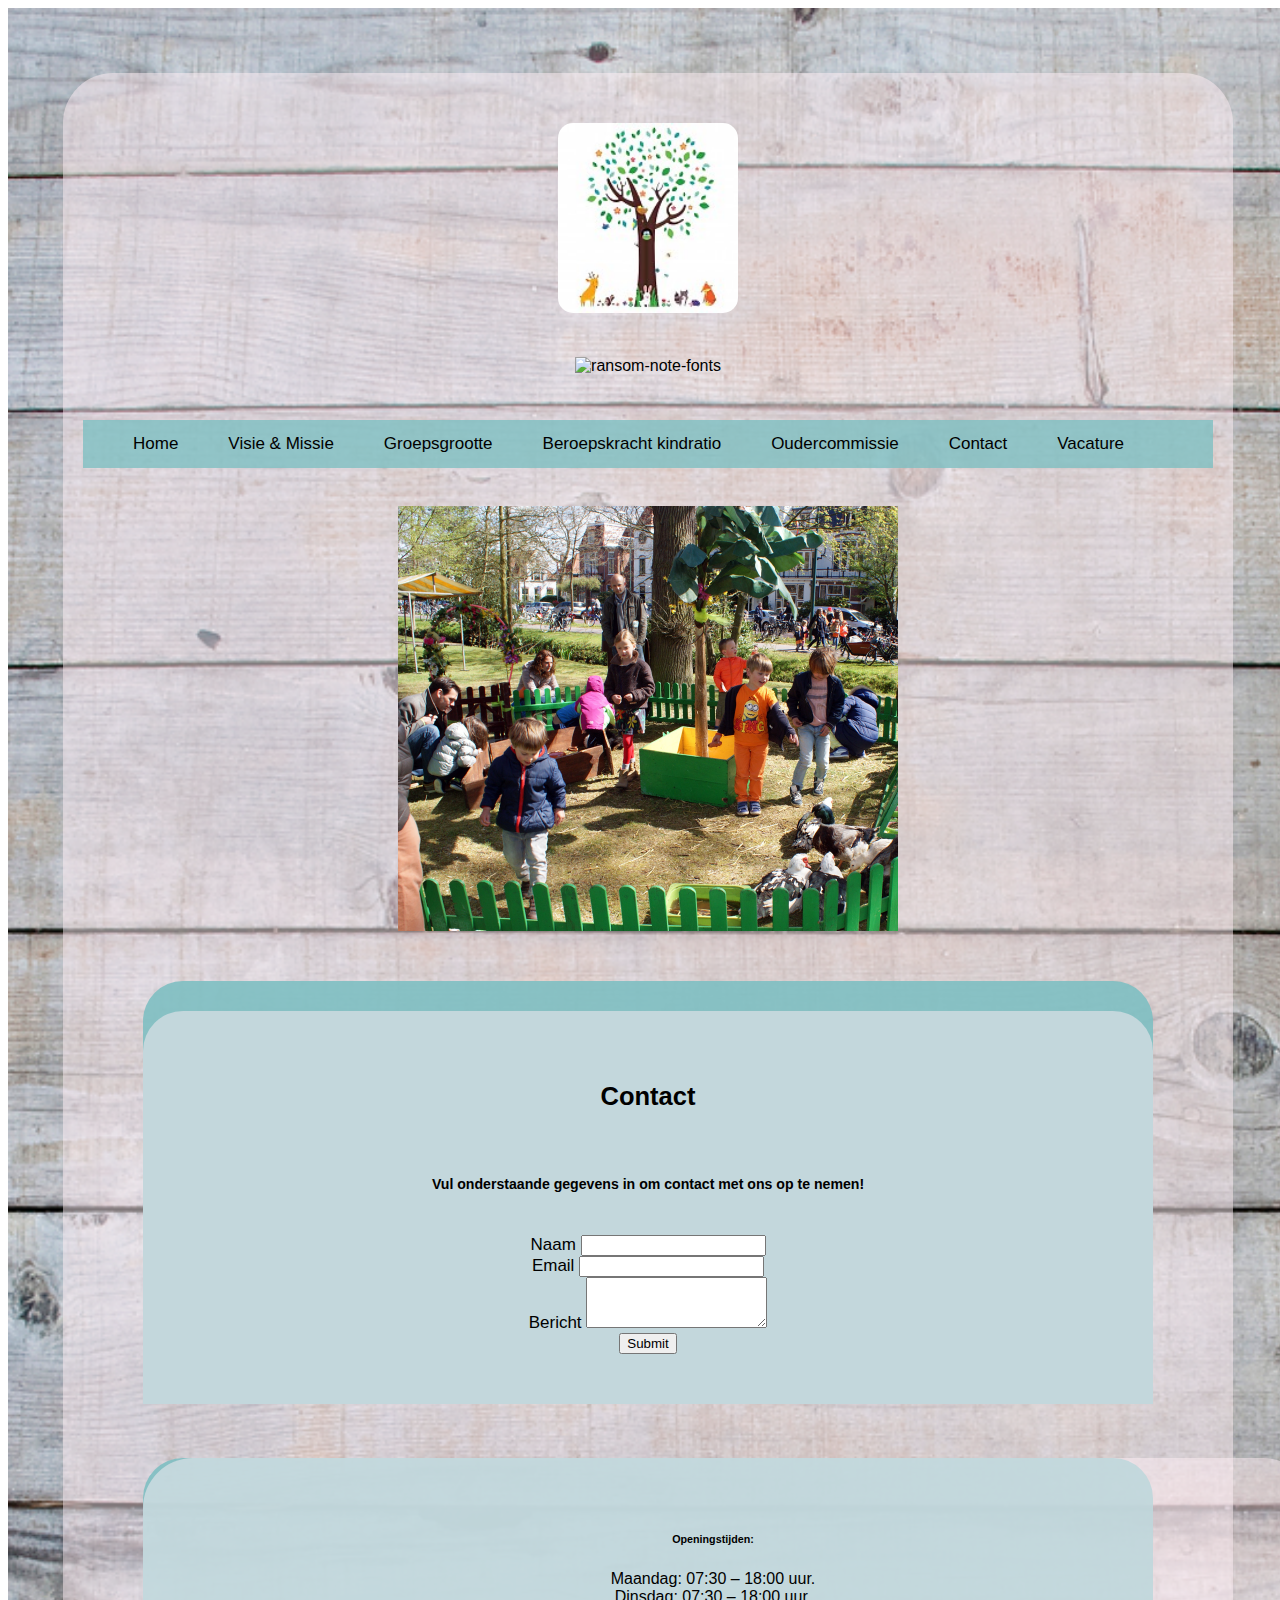
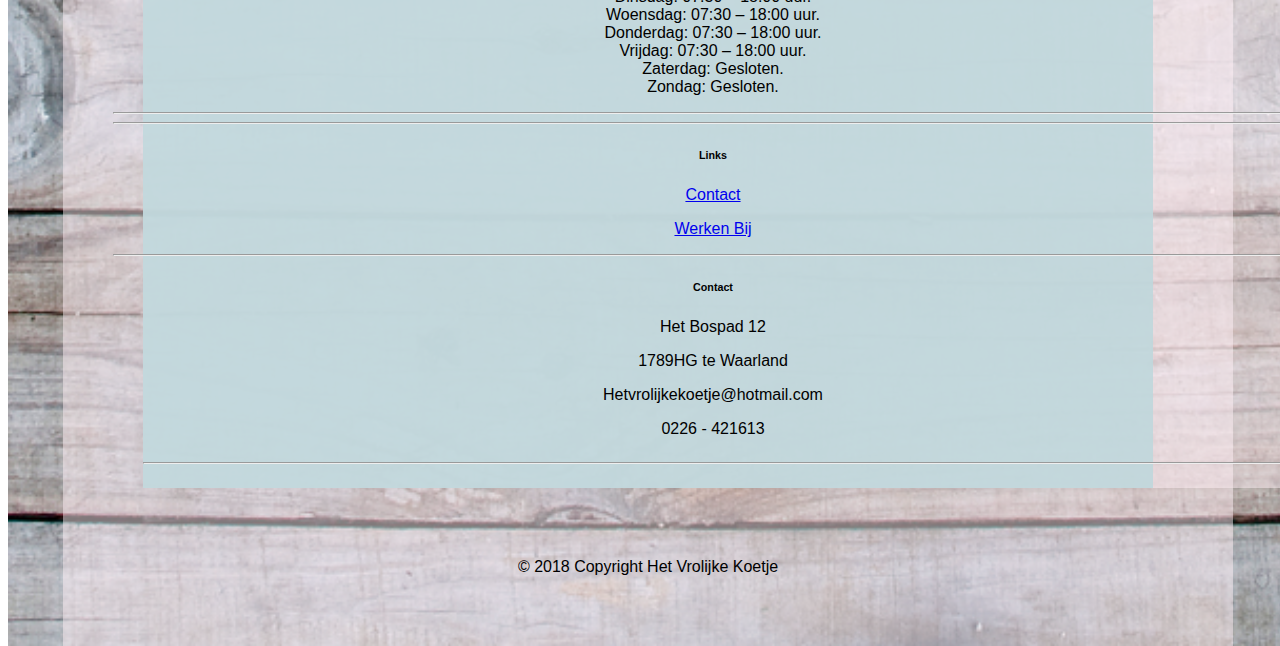
==== commit 7e403ff7: "das" ====
--- a/contact.html
+++ b/contact.html
@@ -34,7 +34,7 @@
   <li><a class="active" href="contact.html">Contact</a></li>
   <li><a href="vacature.html">Vacature</a></li>
 </ul>
-
+<br>
 
 <div id="slideshow">
   <div class="slide-wrapper">
